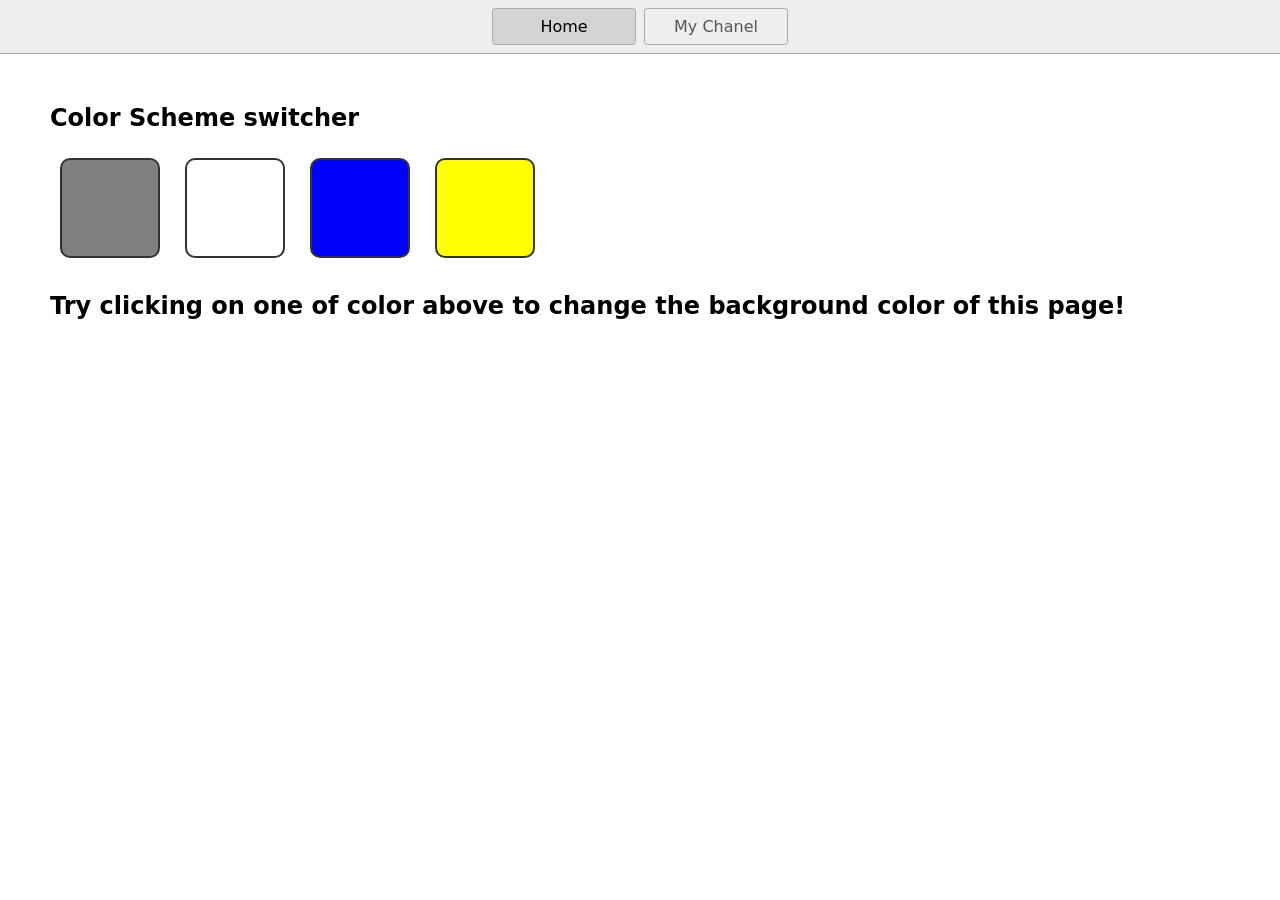
==== 01_ColorChanger/Index.html @ 7a7e7b23 "create new folder and check working DOM" ====
<!DOCTYPE html>
<html lang="en">
  <head>
    <!-- <title>Home</title> -->
    <meta charset="UTF-8" />
    <meta name="viewport" content="width=device-width" />
    <meta http-equiv="X-UA-Compatible" content="ie=edge" />
    <!--
      Need a visual blank slate?
      Remove all code in `styles.css`!
    -->
    <link rel="stylesheet" href="styles.css" />
    <title>Javascript Backgound Color switch</title>
  </head>
  <body>
    <nav>
      <a href="/" aria-current="page">Home</a>
      <a href="/page2.html">My Chanel</a>
    </nav>
    <div class="canvas">
      <h1>Color Scheme switcher</h1>
      <span class="button" id="grey"></span>
      <span class="button" id="white"></span>
      <span class="button" id="blue"></span>
      <span class="button" id="yellow"></span>
      <h2>
        Try clicking on one of color above
        <span>to change the background color of this page!</span>
      </h2>
    </div>
    <script src="script.js"></script>
  </body>
</html>
---- 01_ColorChanger/styles.css ----
* {
  box-sizing: border-box;
}

body {
  margin: 0;
  font-family: system-ui, sans-serif;
  color: black;
  background-color: white;
}

nav {
  display: flex;
  flex-wrap: wrap;
  align-items: center;
  justify-content: center;
  padding: 0.5rem;
  gap: 0.5rem;
  border-bottom: solid 1px #aaa;
  background-color: #eee;
}

nav a {
  display: inline-block;
  min-width: 9rem;
  padding: 0.5rem;
  border-radius: 0.2rem;
  border: solid 1px #aaa;
  text-align: center;
  text-decoration: none;
  color: #555;
}

nav a[aria-current='page'] {
  color: #000;
  background-color: #d4d4d4;
}

main {
  padding: 1rem;
}

h1 {
  font-weight: bold;
  font-size: 1.5rem;
}

.canvas {
  margin: 50px;
}

.button {
  display: inline-block;
  width: 100px;
  height: 100px;
  border: 2px solid #333;
  border-radius: 10px;
  margin: 10px;
  cursor: pointer;
}

#grey {
  background-color: grey;
}

#white {
  background-color: white;
}

#blue {
  background-color: blue;
}

#yellow {
  background-color: yellow;
}
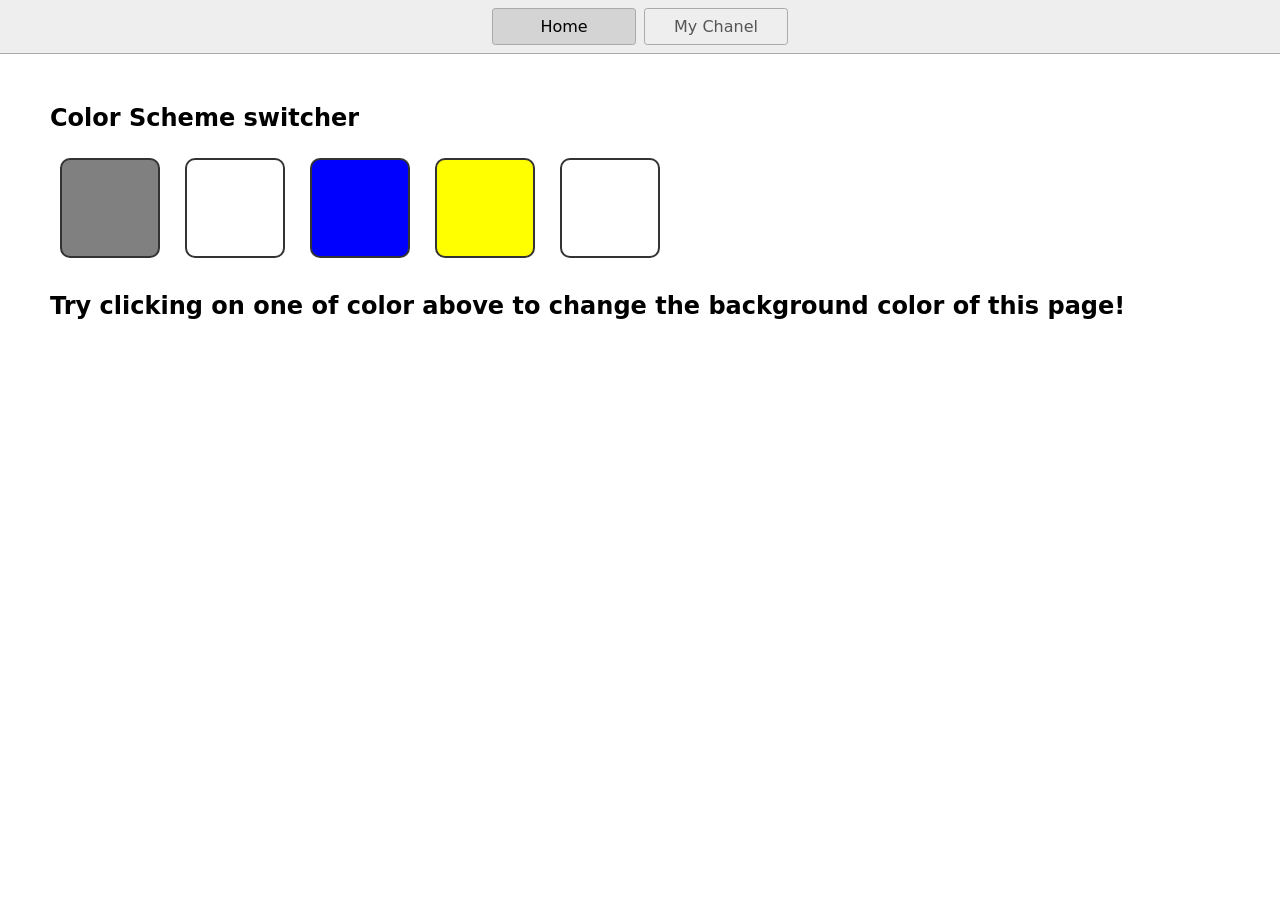
==== commit 5af9ae28: "create  new  local time and number addition" ====
--- a/01_ColorChanger/Index.html
+++ b/01_ColorChanger/Index.html
@@ -23,6 +23,7 @@
       <span class="button" id="white"></span>
       <span class="button" id="blue"></span>
       <span class="button" id="yellow"></span>
+      <span class="button" id="purple"></span>
       <h2>
         Try clicking on one of color above
         <span>to change the background color of this page!</span>
